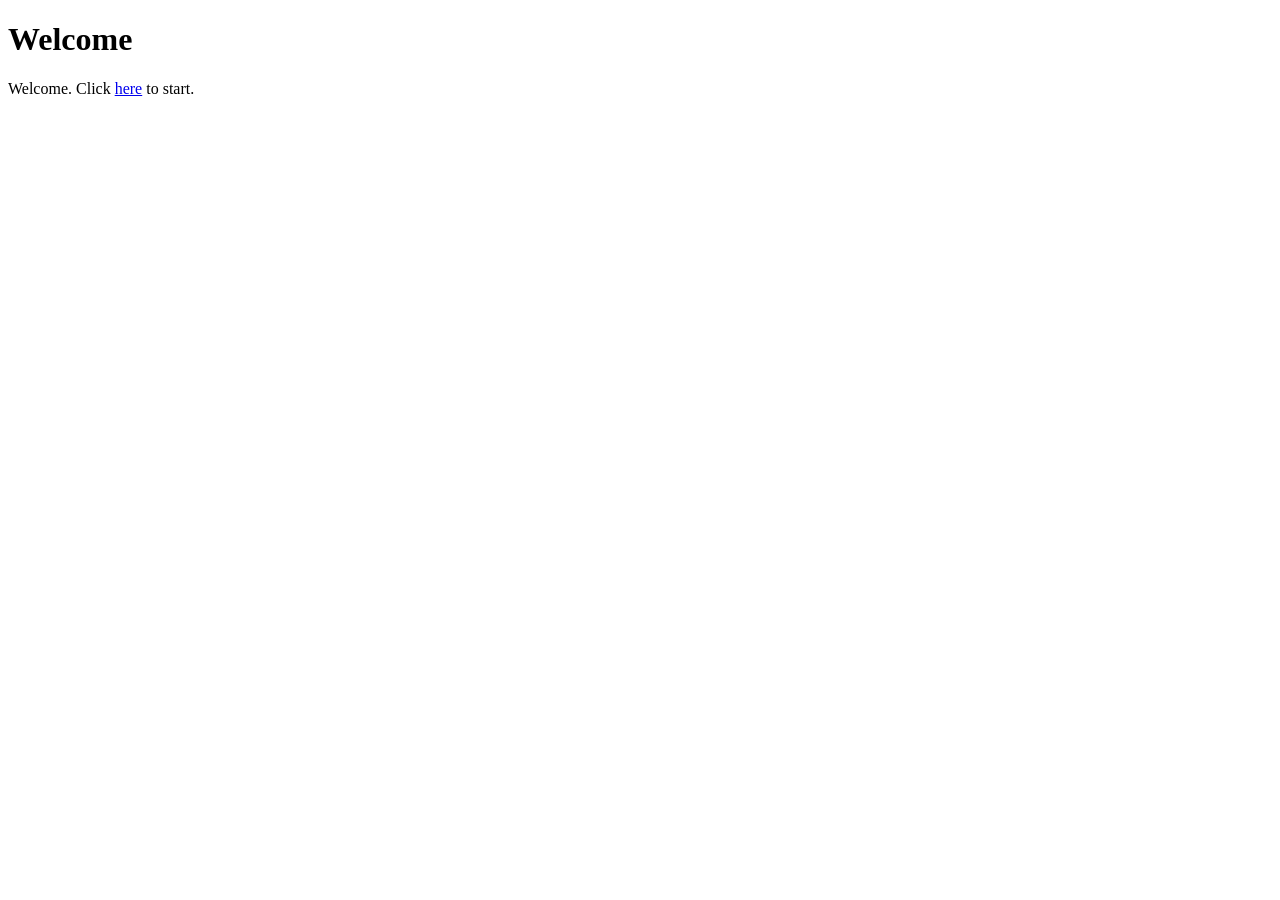
==== web/index.html @ d7a887c0 "Init commit - QuizBuddy Web App." ====
<!DOCTYPE html>

<html>
    <head>
         <title>Welcome Page</title>
        <meta charset="UTF-8">
        <meta name="viewport" content="width=device-width, initial-scale=1.0">
    </head>
    <body>
        <h1>Welcome</h1>
        
        <p>
            Welcome.
            Click <a href="menu.html">here</a> to start.
        </p>
    </body>
</html>
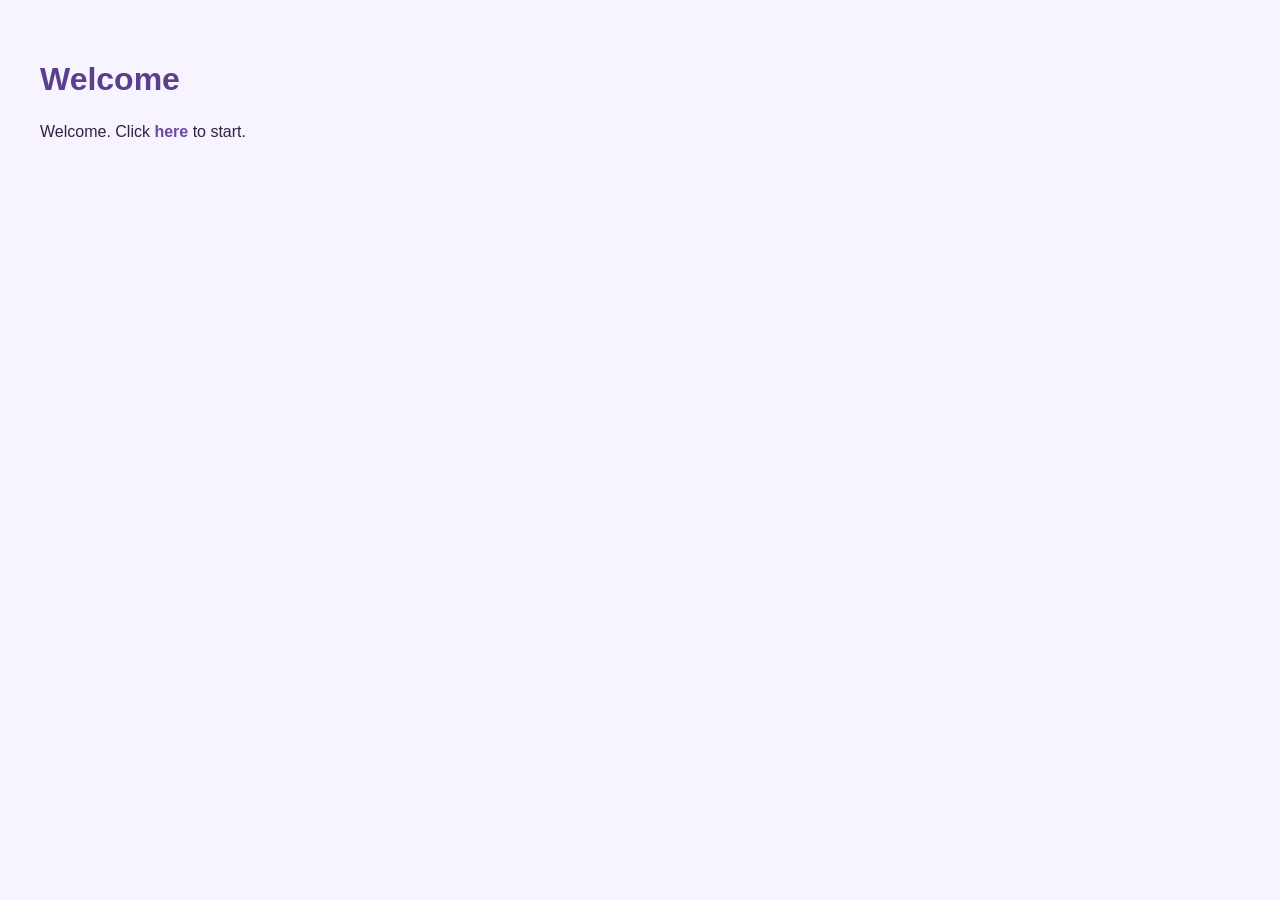
==== commit bdb101c8: "Update QuizBuddy features and styling" ====
--- a/web/index.html
+++ b/web/index.html
@@ -5,6 +5,8 @@
          <title>Welcome Page</title>
         <meta charset="UTF-8">
         <meta name="viewport" content="width=device-width, initial-scale=1.0">
+        
+        <link rel="stylesheet" href="Styles/myStyles.css">
     </head>
     <body>
         <h1>Welcome</h1>
--- a/web/Styles/myStyles.css
+++ b/web/Styles/myStyles.css
@@ -0,0 +1,150 @@
+
+body {
+    font-family: Arial, sans-serif;
+    background-color: #f7f3ff;
+    margin: 0;
+    padding: 40px;
+    color: #2d2340;
+}
+
+h1 {
+    color: #5b3f8c;
+    margin-bottom: 25px;
+}
+
+h2 {
+    color: #6d4aa2;
+}
+
+h3 {
+    color: #7657a8;
+}
+
+table {
+    border-collapse: collapse;
+    width: 70%;
+    background-color: white;
+    margin-top: 20px;
+    border-radius: 8px;
+    overflow: hidden;
+    box-shadow: 0 3px 10px rgba(91, 63, 140, 0.12);
+}
+
+th {
+    background-color: #6d4aa2 !important;
+    color: #ffffff !important;
+    padding: 14px;
+    text-align: left;
+    font-weight: bold;
+}
+
+td {
+    border: 1px solid #e6def2;
+    padding: 14px;
+}
+
+tr:nth-child(even) {
+    background-color: #faf8ff;
+}
+
+tr:hover {
+    background-color: #f0e9ff;
+}
+
+
+
+a {
+    color: #6d4aa2;
+    text-decoration: none;
+    font-weight: bold;
+}
+
+a:hover {
+    color: #4d3275;
+    text-decoration: underline;
+}
+
+
+input[type="submit"],
+button {
+    background-color: #6d4aa2;
+    color: white;
+    border: none;
+    padding: 11px 22px;
+    cursor: pointer;
+    border-radius: 6px;
+    font-size: 14px;
+}
+
+input[type="submit"]:hover,
+button:hover {
+    background-color: #563783;
+}
+
+
+
+input[type="text"],
+input[type="number"],
+input[type="password"] {
+    padding: 9px;
+    border: 1px solid #cbbbe3;
+    border-radius: 5px;
+    background-color: white;
+}
+
+input[type="text"]:focus,
+input[type="number"]:focus,
+input[type="password"]:focus {
+    outline: none;
+    border-color: #6d4aa2;
+}
+
+
+
+
+.question {
+    background-color: white;
+    padding: 25px;
+    margin-bottom: 20px;
+    width: 70%;
+    border: 1px solid #e1d5f0;
+    border-radius: 8px;
+    box-shadow: 0 3px 10px rgba(91, 63, 140, 0.10);
+}
+
+
+
+.results {
+    background-color: white;
+    padding: 25px;
+    width: 70%;
+    border: 1px solid #e1d5f0;
+    border-radius: 8px;
+    box-shadow: 0 3px 10px rgba(91, 63, 140, 0.10);
+}
+
+
+/* =========================
+   QUESTION OUTCOMES
+   ========================= */
+
+.outcomes {
+    background-color: white;
+    padding: 20px;
+    width: 70%;
+    border: 1px solid #e1d5f0;
+    border-radius: 8px;
+    line-height: 1.7;
+    box-shadow: 0 3px 10px rgba(91, 63, 140, 0.10);
+}
+
+
+
+
+ul {
+    padding-left: 20px;
+}
+
+li {
+    margin-bottom: 10px;
+}
